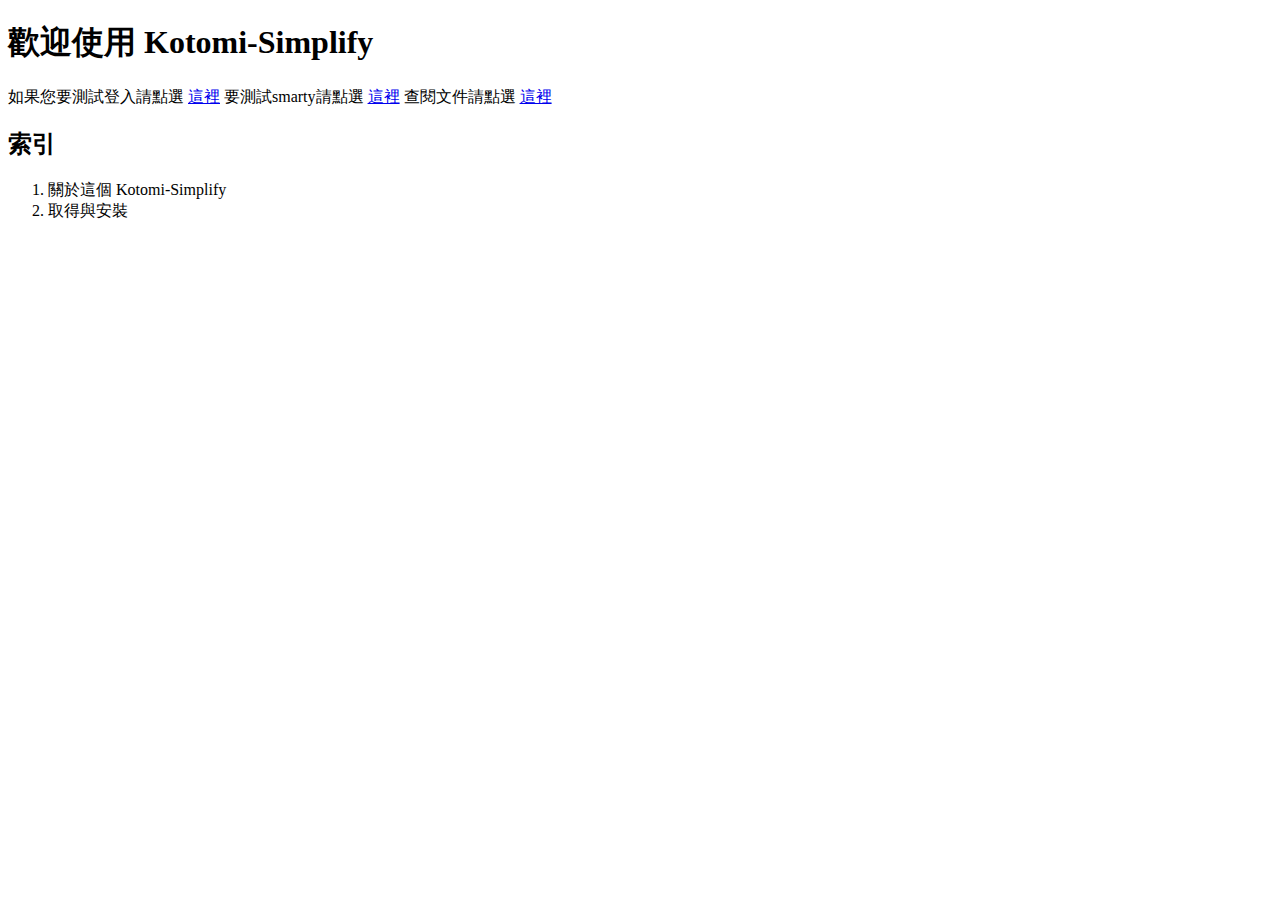
==== index.htm @ d922ea9b "解決時區問題 增加文件目錄與索引" ====
<!DOCTYPE html PUBLIC "-//W3C//DTD XHTML 1.0 Transitional//EN" "http://www.w3.org/TR/xhtml1/DTD/xhtml1-transitional.dtd">
<html xmlns="http://www.w3.org/1999/xhtml">
<head>
<meta http-equiv="Content-Type" content="text/html; charset=utf-8" />
<title>Kotomi-Simplify</title>
</head>

<body>
<h1>歡迎使用 Kotomi-Simplify </h1>
<p>如果您要測試登入請點選 <a href="test_login.php">這裡</a> 要測試smarty請點選 <a href="test_smarty.php">這裡</a> 查閱文件請點選 <a href="documentation/index.htm">這裡</a></p>
<h2>索引</h2>
<ol>
  <li>關於這個 Kotomi-Simplify</li>
  <li>取得與安裝 </li>
</ol>
</body>
</html>
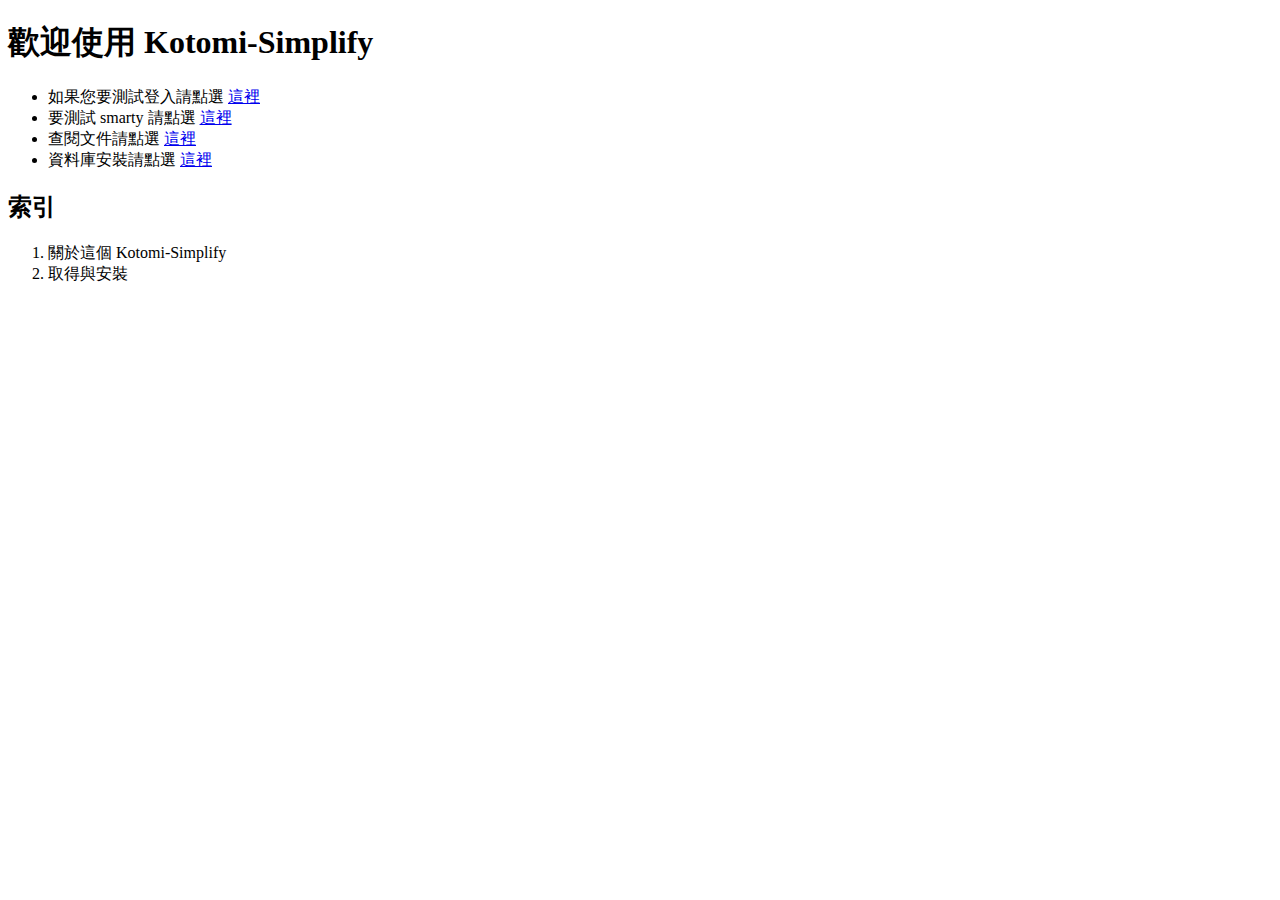
==== commit 4b69352c: "開始處理安裝相關的項目" ====
--- a/index.htm
+++ b/index.htm
@@ -7,7 +7,12 @@
 
 <body>
 <h1>歡迎使用 Kotomi-Simplify </h1>
-<p>如果您要測試登入請點選 <a href="test_login.php">這裡</a> 要測試smarty請點選 <a href="test_smarty.php">這裡</a> 查閱文件請點選 <a href="documentation/index.htm">這裡</a></p>
+<ul>
+  <li>如果您要測試登入請點選 <a href="test_login.php">這裡</a></li>
+  <li>要測試 smarty 請點選 <a href="test_smarty.php">這裡</a></li>
+  <li>查閱文件請點選 <a href="documentation/index.htm">這裡</a></li>
+  <li>資料庫安裝請點選 <a href="install/install.php">這裡</a></li>
+</ul>
 <h2>索引</h2>
 <ol>
   <li>關於這個 Kotomi-Simplify</li>
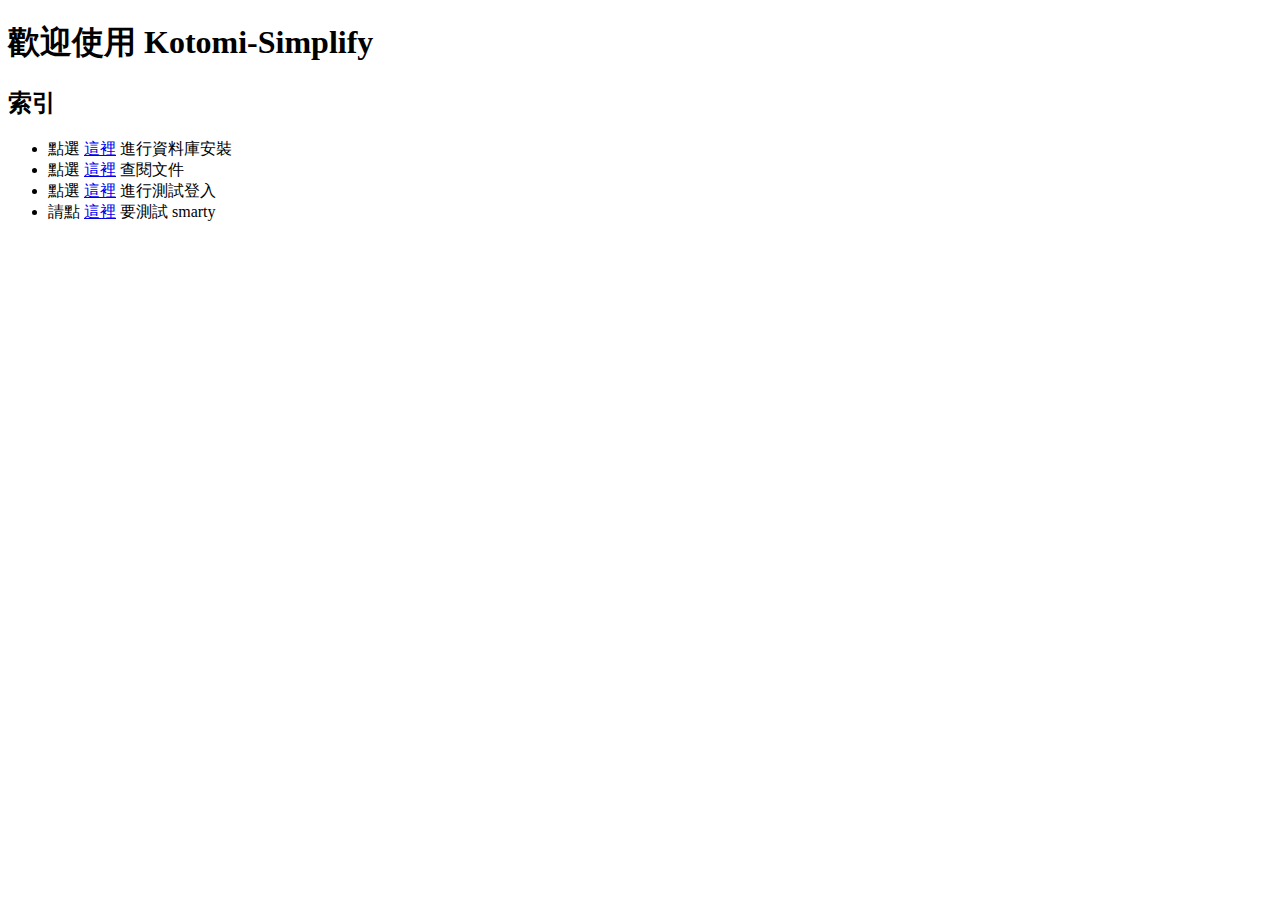
==== commit fc4c8749: "修正一些細節" ====
--- a/index.htm
+++ b/index.htm
@@ -7,16 +7,12 @@
 
 <body>
 <h1>歡迎使用 Kotomi-Simplify </h1>
+<h2>索引</h2>
 <ul>
-  <li>如果您要測試登入請點選 <a href="test_login.php">這裡</a></li>
-  <li>要測試 smarty 請點選 <a href="test_smarty.php">這裡</a></li>
-  <li>查閱文件請點選 <a href="documentation/index.htm">這裡</a></li>
-  <li>資料庫安裝請點選 <a href="install/install.php">這裡</a></li>
+  <li>點選 <a href="install/install.php">這裡</a> 進行資料庫安裝</li>
+  <li>點選 <a href="documentation/index.htm">這裡</a> 查閱文件</li>
+  <li>點選 <a href="test_login.php">這裡</a> 進行測試登入</li>
+  <li>請點 <a href="test_smarty.php">這裡</a> 要測試 smarty</li>
 </ul>
-<h2>索引</h2>
-<ol>
-  <li>關於這個 Kotomi-Simplify</li>
-  <li>取得與安裝 </li>
-</ol>
 </body>
 </html>